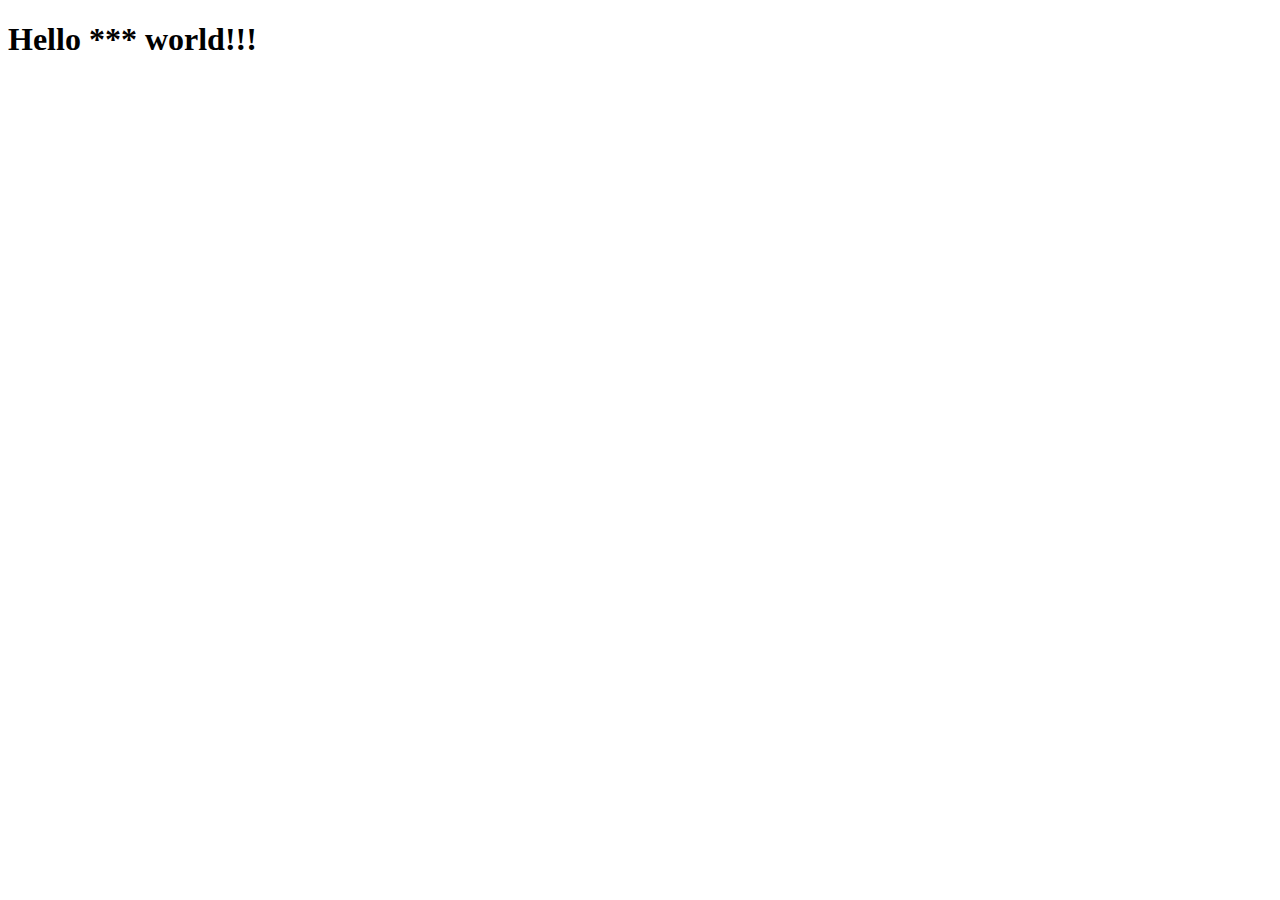
==== src/main/resources/templates/index.html @ da6933b3 "initial commit" ====
<!DOCTYPE html>
<html lang="en" xmlns:th="http://www.thymeleaf.org">

<head>
    <meta charset="UTF-8">
    <title>Recipe Home</title>
    <link href="/css/styles.css" rel="stylesheet" type="text/css">
</head>
<body>
    <h1>Hello *** world!!!</h1>
</body>
</html>
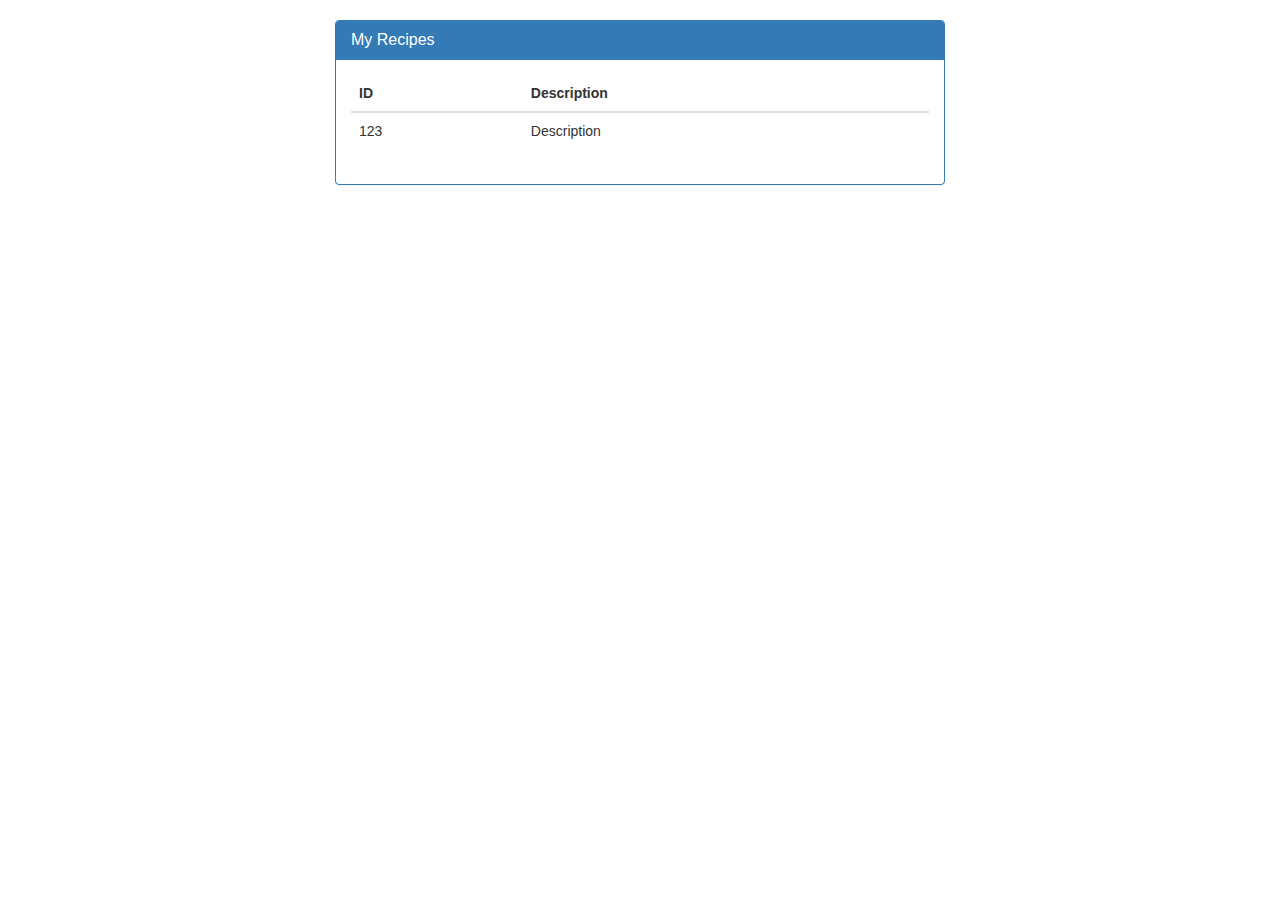
==== commit 4e59236d: "initial commit" ====
--- a/src/main/resources/templates/index.html
+++ b/src/main/resources/templates/index.html
@@ -4,9 +4,45 @@
 <head>
     <meta charset="UTF-8">
     <title>Recipe Home</title>
+    <!-- Latest compiled and minified CSS -->
+    <link rel="stylesheet" href="https://maxcdn.bootstrapcdn.com/bootstrap/3.3.7/css/bootstrap.min.css"
+          integrity="sha384-BVYiiSIFeK1dGmJRAkycuHAHRg32OmUcww7on3RYdg4Va+PmSTsz/K68vbdEjh4u" crossorigin="anonymous">
+    <!-- Latest compiled and minified JavaScript -->
+    <script src="https://maxcdn.bootstrapcdn.com/bootstrap/3.3.7/js/bootstrap.min.js"
+            integrity="sha384-Tc5IQib027qvyjSMfHjOMaLkfuWVxZxUPnCJA7l2mCWNIpG9mGCD8wGNIcPD7Txa"
+            crossorigin="anonymous"></script>
     <link href="/css/styles.css" rel="stylesheet" type="text/css">
 </head>
 <body>
-    <h1>Hello *** world!!!</h1>
+
+<div class="container-fluid" style="margin-top: 20px">
+    <div class="row">
+        <div class="col-md-6 col-md-offset-3">
+
+            <div class="panel panel-primary">
+                <div class="panel-heading">
+                    <h1 class="panel-title">My Recipes</h1>
+                </div>
+                <div class="panel-body">
+                    <div class="table-responsive" th:if="${not #lists.isEmpty(recipes)}">
+                        <table class="table table-hover">
+                            <thead class="thead-inverse">
+                            <tr>
+                                <th>ID</th>
+                                <th>Description</th>
+                            </tr>
+                            </thead>
+                            <tr th:each="recipe:${recipes}">
+                                <td th:text="${recipe.id}">123</td>
+                                <td th:text="${recipe.description}">Description</td>
+                            </tr>
+                        </table>
+                    </div>
+                </div>
+            </div>
+        </div>
+    </div>
+</div>
+
 </body>
 </html>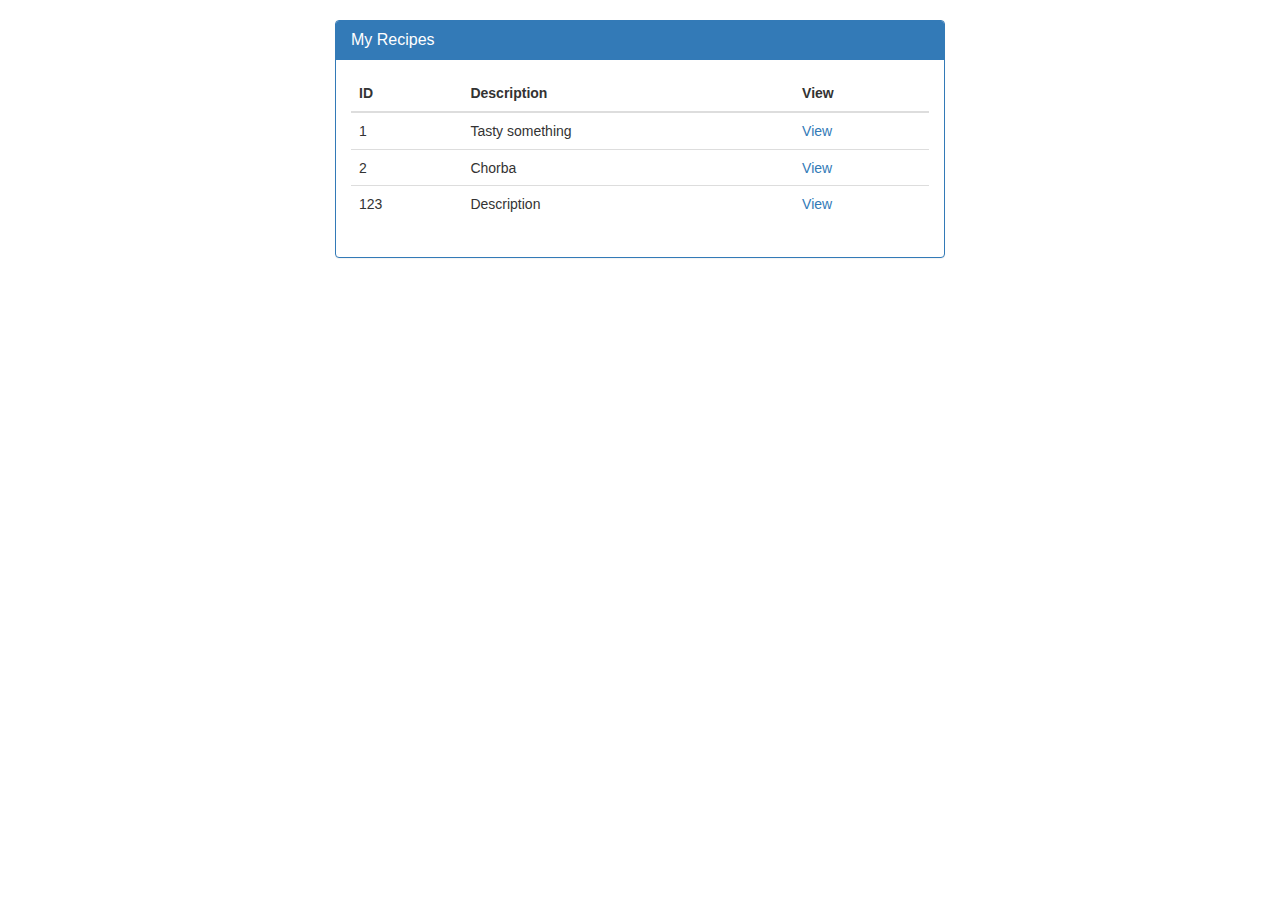
==== commit 5b3eb017: "commands and unit tests for them added" ====
--- a/src/main/resources/templates/index.html
+++ b/src/main/resources/templates/index.html
@@ -4,13 +4,12 @@
 <head>
     <meta charset="UTF-8">
     <title>Recipe Home</title>
-    <!-- Latest compiled and minified CSS -->
+
     <link rel="stylesheet" href="https://maxcdn.bootstrapcdn.com/bootstrap/3.3.7/css/bootstrap.min.css"
-          integrity="sha384-BVYiiSIFeK1dGmJRAkycuHAHRg32OmUcww7on3RYdg4Va+PmSTsz/K68vbdEjh4u" crossorigin="anonymous">
-    <!-- Latest compiled and minified JavaScript -->
+          th:href="@{/webjars/bootstrap/3.3.7/css/bootstrap.min.css}">
+    <script src="https://ajax.googleapis.com/ajax/libs/jquery/3.3.1/jquery.min.js"></script>
     <script src="https://maxcdn.bootstrapcdn.com/bootstrap/3.3.7/js/bootstrap.min.js"
-            integrity="sha384-Tc5IQib027qvyjSMfHjOMaLkfuWVxZxUPnCJA7l2mCWNIpG9mGCD8wGNIcPD7Txa"
-            crossorigin="anonymous"></script>
+            th:src="@{/webjars/bootstrap/3.3.7/js/bootstrap.min.js}"></script>
     <link href="/css/styles.css" rel="stylesheet" type="text/css">
 </head>
 <body>
@@ -18,7 +17,6 @@
 <div class="container-fluid" style="margin-top: 20px">
     <div class="row">
         <div class="col-md-6 col-md-offset-3">
-
             <div class="panel panel-primary">
                 <div class="panel-heading">
                     <h1 class="panel-title">My Recipes</h1>
@@ -30,11 +28,25 @@
                             <tr>
                                 <th>ID</th>
                                 <th>Description</th>
+                                <th>View</th>
                             </tr>
                             </thead>
+                            <tr th:remove="all">
+                                <td>1</td>
+                                <td>Tasty something</td>
+                                <td><a href="#">View</a></td>
+                            </tr>
+                            <tr th:remove="all">
+                                <td>2</td>
+                                <td>Chorba</td>
+                                <td><a href="#">View</a></td>
+                            </tr>
+                            <tr th:remove="all"></tr>
                             <tr th:each="recipe:${recipes}">
                                 <td th:text="${recipe.id}">123</td>
                                 <td th:text="${recipe.description}">Description</td>
+                                <td><a href="#" th:href="@{'recipe/show/'+${recipe.id}}">View</a>
+                                </td>
                             </tr>
                         </table>
                     </div>
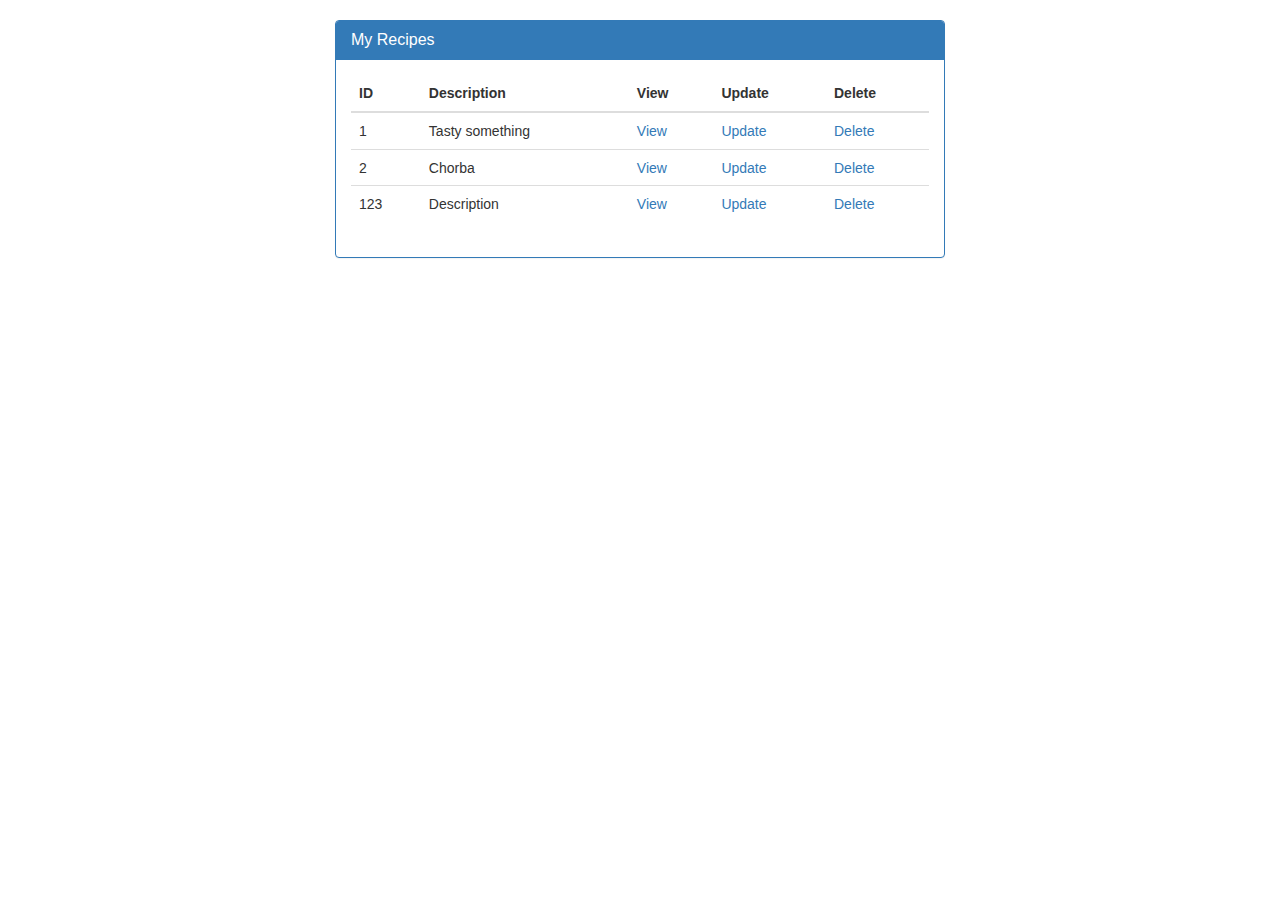
==== commit 41c247a6: "commands and unit tests for them added" ====
--- a/src/main/resources/templates/index.html
+++ b/src/main/resources/templates/index.html
@@ -5,7 +5,7 @@
     <meta charset="UTF-8">
     <title>Recipe Home</title>
 
-    <link rel="stylesheet" href="https://maxcdn.bootstrapcdn.com/bootstrap/3.3.7/css/bootstrap.min.css"
+    <link href="https://maxcdn.bootstrapcdn.com/bootstrap/3.3.7/css/bootstrap.min.css" rel="stylesheet"
           th:href="@{/webjars/bootstrap/3.3.7/css/bootstrap.min.css}">
     <script src="https://ajax.googleapis.com/ajax/libs/jquery/3.3.1/jquery.min.js"></script>
     <script src="https://maxcdn.bootstrapcdn.com/bootstrap/3.3.7/js/bootstrap.min.js"
@@ -29,24 +29,31 @@
                                 <th>ID</th>
                                 <th>Description</th>
                                 <th>View</th>
+                                <th>Update</th>
+                                <th>Delete</th>
                             </tr>
                             </thead>
                             <tr th:remove="all">
                                 <td>1</td>
                                 <td>Tasty something</td>
                                 <td><a href="#">View</a></td>
+                                <td><a href="#">Update</a></td>
+                                <td><a href="#">Delete</a></td>
                             </tr>
                             <tr th:remove="all">
                                 <td>2</td>
                                 <td>Chorba</td>
                                 <td><a href="#">View</a></td>
+                                <td><a href="#">Update</a></td>
+                                <td><a href="#">Delete</a></td>
                             </tr>
                             <tr th:remove="all"></tr>
                             <tr th:each="recipe:${recipes}">
                                 <td th:text="${recipe.id}">123</td>
                                 <td th:text="${recipe.description}">Description</td>
-                                <td><a href="#" th:href="@{'recipe/show/'+${recipe.id}}">View</a>
-                                </td>
+                                <td><a href="#" th:href="@{'recipe/'+${recipe.id}+'/show/'}">View</a></td>
+                                <td><a href="#" th:href="@{'recipe/'+${recipe.id}+'/update/'}">Update</a></td>
+                                <td><a href="#" th:href="@{'recipe/'+${recipe.id}+'/delete/'}">Delete</a></td>
                             </tr>
                         </table>
                     </div>
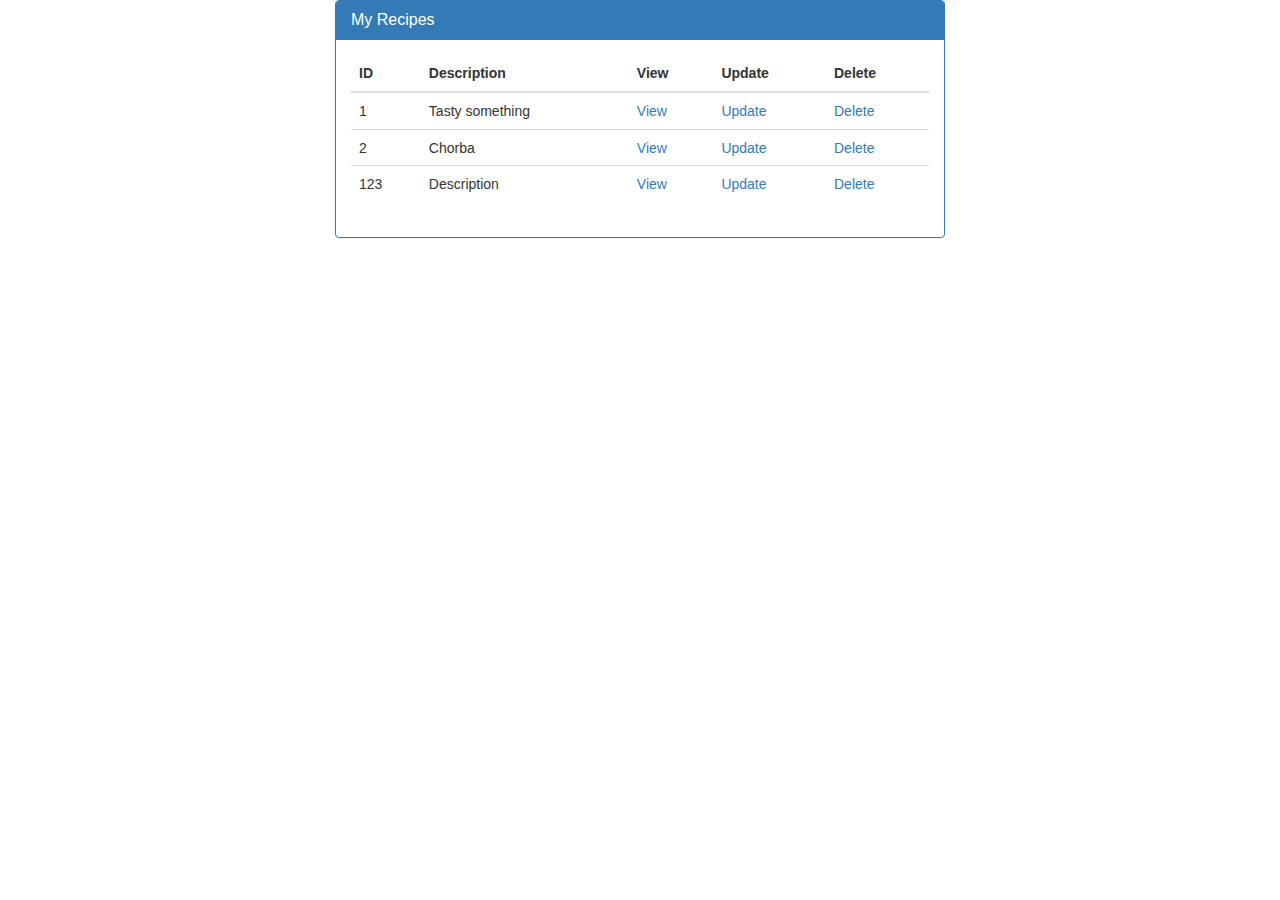
==== commit 525f0662: "image file upload form" ====
--- a/src/main/resources/templates/index.html
+++ b/src/main/resources/templates/index.html
@@ -14,7 +14,7 @@
 </head>
 <body>
 
-<div class="container-fluid" style="margin-top: 20px">
+<div class="container-fluid">
     <div class="row">
         <div class="col-md-6 col-md-offset-3">
             <div class="panel panel-primary">
